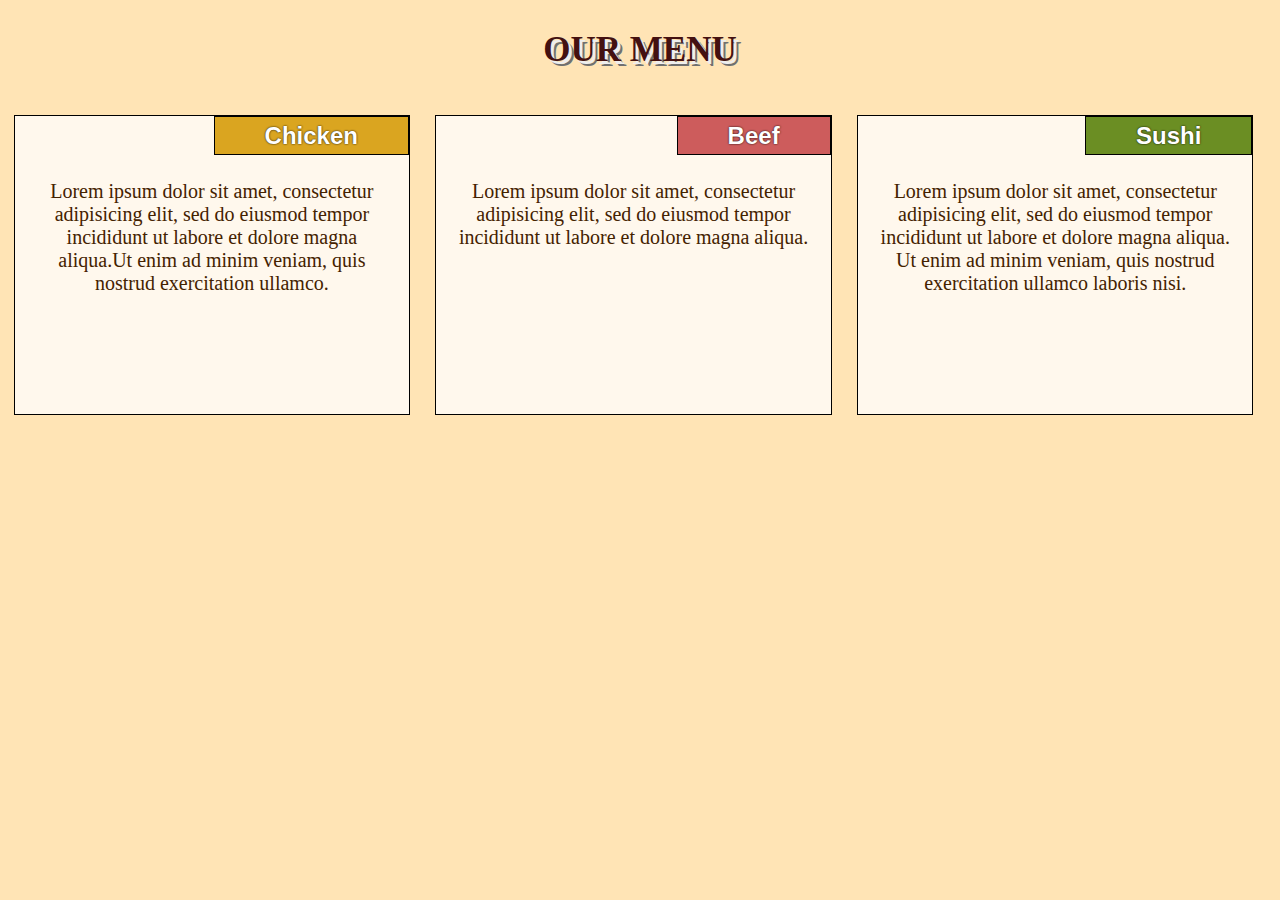
==== module2-ych/index.html @ 83e4bbb6 "Module 2 Assignment" ====
<!DOCTYPE html>
<html lang="en">
<head>
<meta charset="UTF-8">
<meta name="viewport" content="width=device-width, initial-scale=1">
<title> My Module 2 </title>
<link rel="stylesheet" href="style.css">
</head>
<body>
<h1>Our Menu</h1>
<div id="d1">
<h2  id="h">Chicken</h2>
<p>Lorem ipsum dolor sit amet, consectetur adipisicing elit, sed do eiusmod tempor incididunt ut labore et dolore magna aliqua.Ut enim ad minim veniam, quis nostrud exercitation ullamco.</p>
</div>
<div id="d2">
<h2 id="hh">Beef</h2>
<p>Lorem ipsum dolor sit amet, consectetur adipisicing elit, sed do eiusmod tempor incididunt ut labore et dolore magna aliqua.</p>
</div>
<div id="d3">
<h2 id="hhh">Sushi</h2>
<p>Lorem ipsum dolor sit amet, consectetur adipisicing elit, sed do eiusmod tempor incididunt ut labore et dolore magna aliqua. Ut enim ad minim veniam, quis nostrud exercitation ullamco laboris nisi.</p>
</div>
</body>
</html>
---- module2-ych/style.css ----
* {
  box-sizing: border-box;
  margin: 0;
  padding: 0;
}

h1{
	margin:30px auto;
	text-align:center;
    color: #441111;
    font-family:"Times New Roman";
    font-size: 35px;
    text-transform: uppercase;
    text-shadow: 3px 3px 0px #EEE, 5px 5px 0px #707070;
}

body{
	background-color:#FFE4B5;
	margin:1px;
}

div{
	border:1px solid black;
	overflow:auto;
	float:left;
	height:300px;
	margin:15px 1%;
	background-color: #FFF8ED;
}

h2{
float:right;
border:1px solid black;
margin-bottom:25px;
padding:1px 50px;
line-height:35px;
font-family:Arial;
font-size:24px;
text-align:center;
text-shadow: black 0 0 2px;
color:white;

}
#h{
	background-color: #DAA520;
}
#hh{
	background-color: #CD5C5C;
}
#hhh{
	background-color: #6B8E23;
}

p{
clear:right;
font-family:Georgia;
font-size:20px;
color:#442200;
margin:15px;
text-align:center;
}

@media (min-width: 992px){
	div{
		width:31%;
	}
}

@media (min-width: 768px) and (max-width: 991px) {
	#d1{
		width:48%;
	}
	#d2{
		width:48%;
	}
	#d3{
		width:98%;
	}
}

@media (max-width: 767px){
	div{
		width:98%;
	}
}
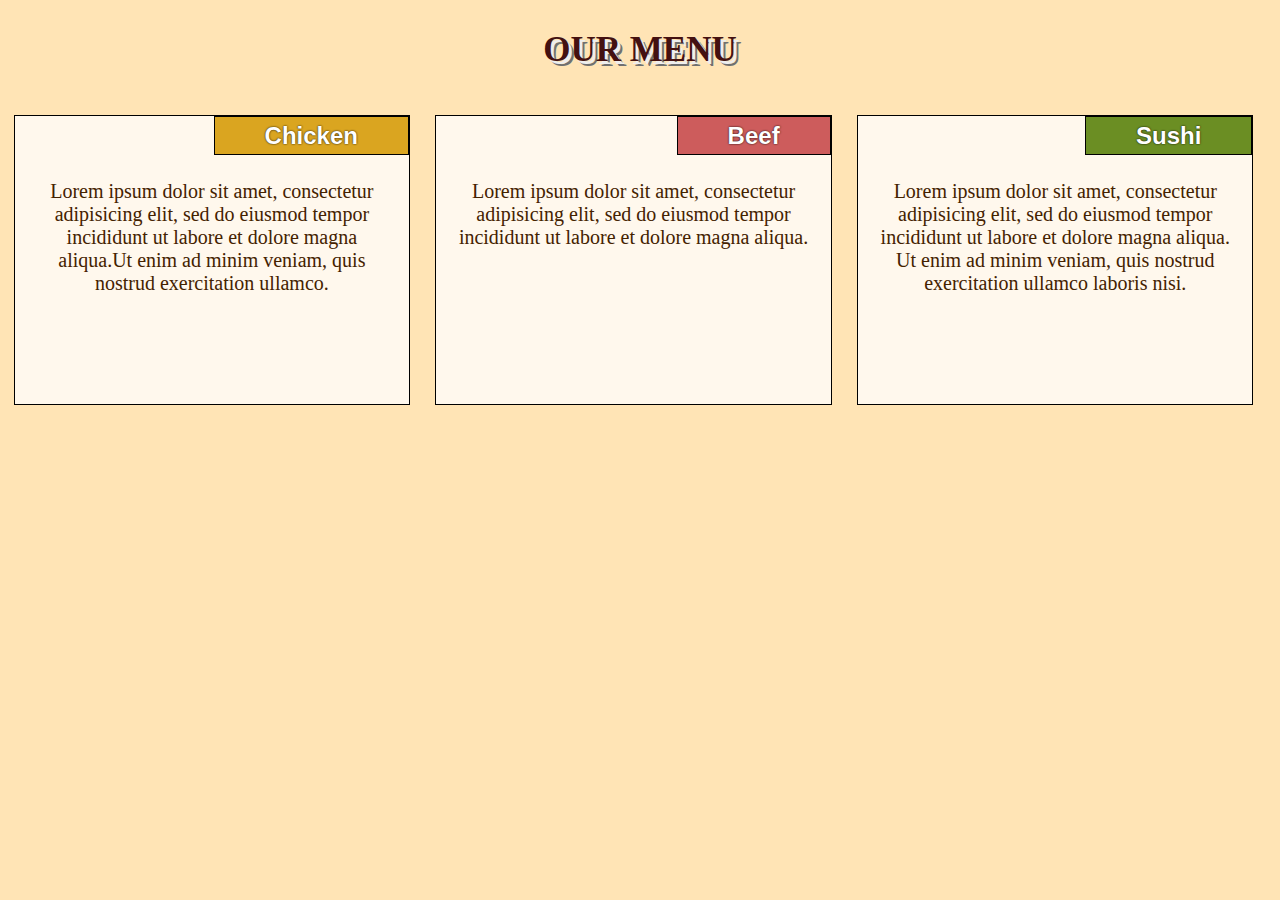
==== commit b954ede7: "created a separate folder for css" ====
--- a/module2-ych/index.html
+++ b/module2-ych/index.html
@@ -4,7 +4,7 @@
 <meta charset="UTF-8">
 <meta name="viewport" content="width=device-width, initial-scale=1">
 <title> My Module 2 </title>
-<link rel="stylesheet" href="style.css">
+<link rel="stylesheet" href="css/style.css">
 </head>
 <body>
 <h1>Our Menu</h1>
--- a/module2-ych/css/style.css
+++ b/module2-ych/css/style.css
@@ -0,0 +1,87 @@
+* {
+  box-sizing: border-box;
+  margin: 0;
+  padding: 0;
+}
+
+h1{
+	margin:30px auto;
+	text-align:center;
+    color: #441111;
+    font-family:"Times New Roman";
+    font-size: 35px;
+    text-transform: uppercase;
+    text-shadow: 3px 3px 0px #EEE, 5px 5px 0px #707070;
+}
+
+body{
+	background-color:#FFE4B5;
+	margin:1px;
+}
+
+div{
+	border:1px solid black;
+	overflow:auto;
+	float:left;
+	height:290px;
+	margin:15px 1%;
+	background-color: #FFF8ED;
+}
+
+h2{
+float:right;
+border:1px solid black;
+margin-bottom:25px;
+padding:1px 50px;
+line-height:35px;
+font-family:Arial;
+font-size:24px;
+text-align:center;
+text-shadow: black 0 0 2px;
+color:white;
+
+}
+#h{
+	background-color: #DAA520;
+}
+#hh{
+	background-color: #CD5C5C;
+}
+#hhh{
+	background-color: #6B8E23;
+}
+
+p{
+clear:both;
+font-family:Georgia;
+font-size:20px;
+color:#442200;
+margin:15px;
+text-align:center;
+}
+
+@media (min-width: 992px){
+	div{
+		width:31%;
+	}
+}
+
+@media (min-width: 768px) and (max-width: 991px) {
+	#d1{
+		width:48%;
+	}
+	#d2{
+		width:48%;
+	}
+	#d3{
+		width:98%;
+	}
+}
+
+@media (max-width: 767px){
+	div{
+		width:98%;
+	}
+}
+
+
